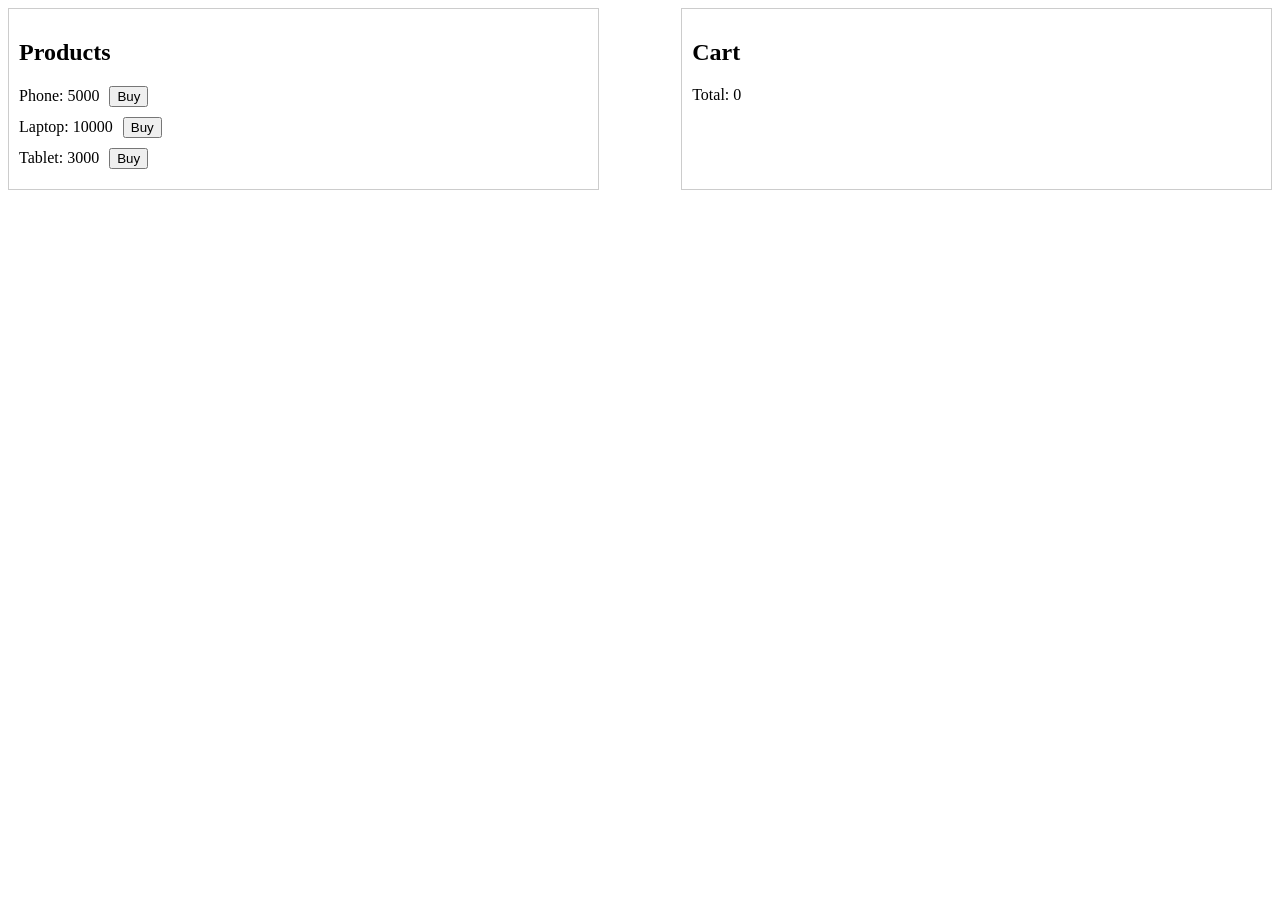
==== cart.html @ 0953c1e4 "New Update" ====
<!DOCTYPE html>
<html lang="en">
<head>
    <meta charset="UTF-8">
    <meta name="viewport" content="width=device-width, initial-scale=1.0">
    <title>Shopping Cart</title>
    <style>
        .container {
            display: flex;
            justify-content: space-between;
        }
        .products, .cart {
            width: 45%;
            border: 1px solid #ccc;
            padding: 10px;
        }
        .item {
            margin-bottom: 10px;
        }
        button {
            margin-left: 10px;
        }
    </style>
</head>
<body>
    <div class="container">
        <div class="products">
            <h2>Products</h2>
            <div id="productList">
                <div class="item">
                    <span>Phone: 5000</span><button onclick="addToCart('Phone', 5000)">Buy</button>
                </div>
                <div class="item">
                    <span>Laptop: 10000</span><button onclick="addToCart('Laptop', 10000)">Buy</button>
                </div>
                <div class="item">
                    <span>Tablet: 3000</span><button onclick="addToCart('Tablet', 3000)">Buy</button>
                </div>
            </div>
        </div>
        <div class="cart">
            <h2>Cart</h2>
            <div id="cartItems"></div>
            <div id="cartTotal">Total: 0</div>
        </div>
    </div>

    <script>
        let total = 0;
        let cartItems = [];

        function addToCart(name, amount) {
            cartItems.push({name, amount});
            total += amount;
            updateCart();
        }

        function updateCart() {
            const cartItemsDiv = document.getElementById('cartItems');
            cartItemsDiv.innerHTML = '';
            cartItems.forEach(item => {
                const itemDiv = document.createElement('div');
                itemDiv.textContent = `${item.name}: ${item.amount}`;
                cartItemsDiv.appendChild(itemDiv);
            });
            const cartTotal = document.getElementById('cartTotal');
            cartTotal.textContent = `Total: ${total}`;
        }
    </script>
</body>
</html>
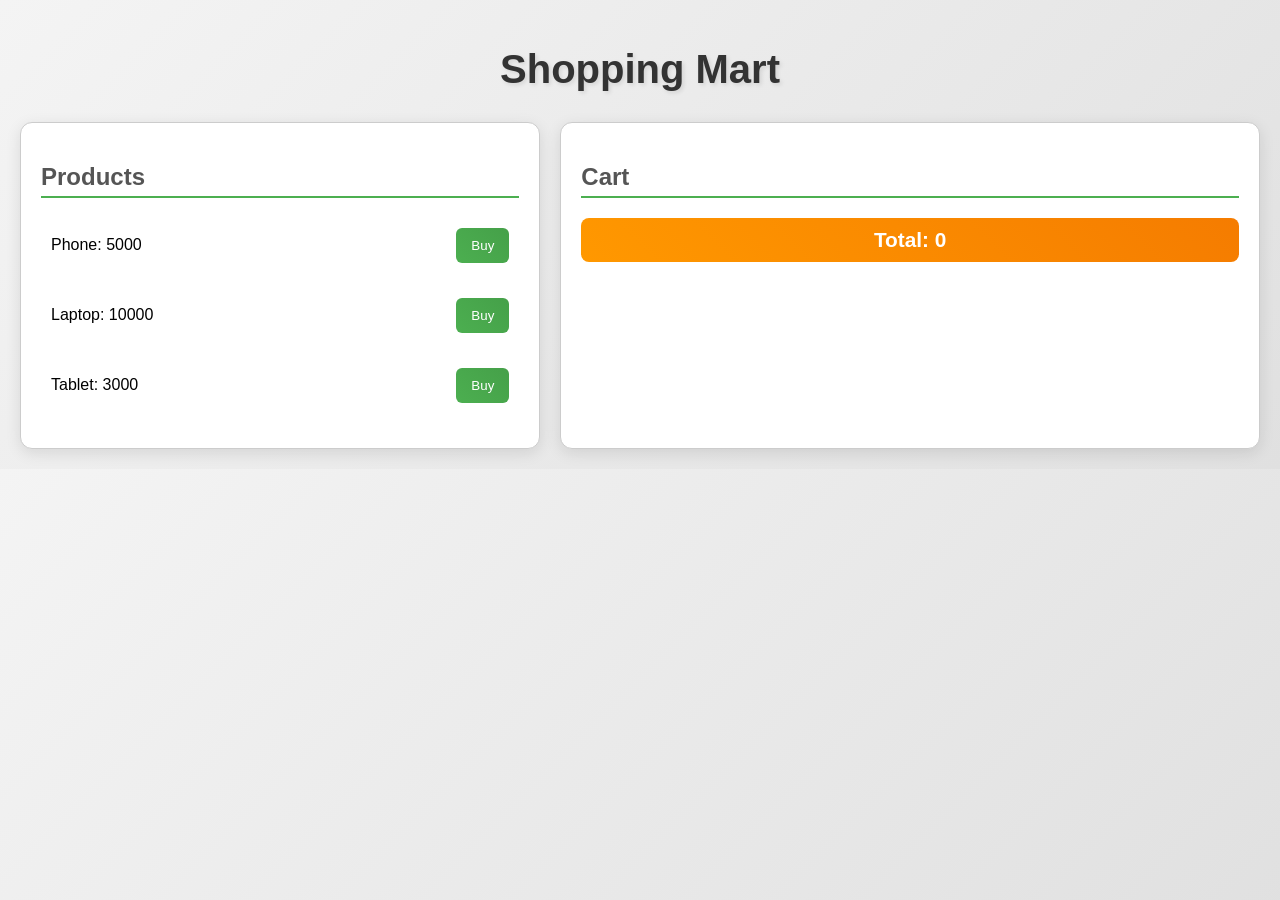
==== commit 6a58f005: "New" ====
--- a/cart.html
+++ b/cart.html
@@ -5,24 +5,146 @@
     <meta name="viewport" content="width=device-width, initial-scale=1.0">
     <title>Shopping Cart</title>
     <style>
+        body {
+            font-family: Arial, sans-serif;
+            background: linear-gradient(135deg, #f4f4f4 0%, #e0e0e0 100%);
+            margin: 0;
+            padding: 20px;
+            animation: fadeIn 1s ease-in;
+        }
+        @keyframes fadeIn {
+            from { opacity: 0; }
+            to { opacity: 1; }
+        }
+        h1 {
+            text-align: center;
+            color: #333;
+            margin-bottom: 30px;
+            font-size: 2.5em;
+            text-shadow: 2px 2px 4px rgba(0,0,0,0.1);
+            animation: slideDown 1s ease-out;
+        }
+        @keyframes slideDown {
+            from { transform: translateY(-50px); opacity: 0; }
+            to { transform: translateY(0); opacity: 1; }
+        }
         .container {
             display: flex;
             justify-content: space-between;
+            gap: 20px;
         }
         .products, .cart {
-            width: 45%;
             border: 1px solid #ccc;
-            padding: 10px;
+            padding: 20px;
+            background-color: white;
+            border-radius: 12px;
+            box-shadow: 0 4px 15px rgba(0,0,0,0.1);
+            transition: all 0.4s cubic-bezier(0.175, 0.885, 0.32, 1.275);
+            position: relative;
+            overflow: hidden;
+        }
+        .products::before, .cart::before {
+            content: '';
+            position: absolute;
+            top: 0;
+            left: -100%;
+            width: 100%;
+            height: 100%;
+            background: linear-gradient(90deg, transparent, rgba(255,255,255,0.4), transparent);
+            transition: left 0.5s;
+        }
+        .products:hover::before, .cart:hover::before {
+            left: 100%;
+        }
+        .products:hover, .cart:hover {
+            transform: translateY(-10px) scale(1.02);
+            box-shadow: 0 8px 25px rgba(0,0,0,0.2);
+        }
+        .products {
+            width: 40%;
+        }
+        .cart {
+            width: 55%;
         }
         .item {
-            margin-bottom: 10px;
+            margin-bottom: 15px;
+            display: flex;
+            justify-content: space-between;
+            align-items: center;
+            padding: 10px;
+            border-radius: 8px;
+            transition: background-color 0.3s ease;
+        }
+        .item:hover {
+            background-color: #f9f9f9;
         }
         button {
-            margin-left: 10px;
+            background: linear-gradient(45deg, #4CAF50, #45a049);
+            color: white;
+            border: none;
+            padding: 10px 15px;
+            border-radius: 6px;
+            cursor: pointer;
+            transition: all 0.3s ease;
+            position: relative;
+            overflow: hidden;
+        }
+        button::before {
+            content: '';
+            position: absolute;
+            top: 0;
+            left: -100%;
+            width: 100%;
+            height: 100%;
+            background: linear-gradient(90deg, transparent, rgba(255,255,255,0.2), transparent);
+            transition: left 0.5s;
+        }
+        button:hover::before {
+            left: 100%;
+        }
+        button:hover {
+            background: linear-gradient(45deg, #45a049, #4CAF50);
+            transform: translateY(-2px) scale(1.05);
+            box-shadow: 0 4px 15px rgba(76, 175, 80, 0.3);
+        }
+        button:active {
+            transform: translateY(0) scale(0.98);
+        }
+        #cartItems div {
+            padding: 8px 0;
+            border-bottom: 1px solid #eee;
+            animation: slideIn 0.5s ease-out;
+        }
+        @keyframes slideIn {
+            from { transform: translateX(-20px); opacity: 0; }
+            to { transform: translateX(0); opacity: 1; }
+        }
+        #cartTotal {
+            font-weight: bold;
+            margin-top: 15px;
+            font-size: 1.3em;
+            color: #333;
+            text-align: center;
+            padding: 10px;
+            background: linear-gradient(45deg, #ff9800, #f57c00);
+            color: white;
+            border-radius: 8px;
+            animation: pulse 2s infinite;
+        }
+        @keyframes pulse {
+            0% { transform: scale(1); }
+            50% { transform: scale(1.05); }
+            100% { transform: scale(1); }
+        }
+        h2 {
+            color: #555;
+            border-bottom: 2px solid #4CAF50;
+            padding-bottom: 5px;
         }
     </style>
 </head>
 <body>
+    <h1>Shopping Mart</h1>
     <div class="container">
         <div class="products">
             <h2>Products</h2>
